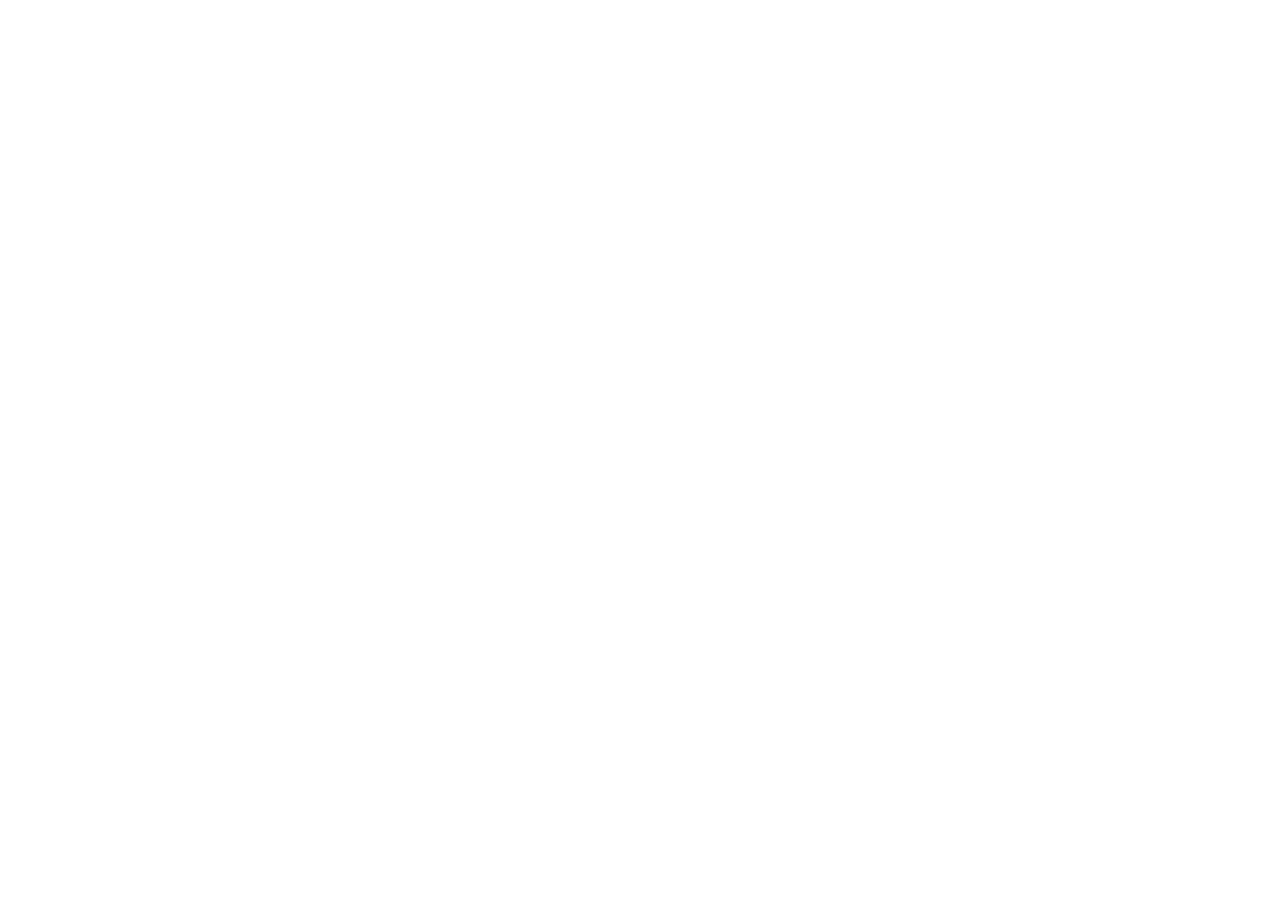
==== experiment/simulation/index.html @ 4bc2967a "Initial commit" ====
<!DOCTYPE html>
<html>
<head>
	<!-- Add CSS at the head of HTML file -->
    <link rel="stylesheet" href="./css/main.css">
</head>
<body>
		<!-- Your code goes here-->

	<!-- Add JS at the bottom of HTML file --> 
        <script src="./js/main.js"></script>
</body>
</html>
---- experiment/simulation/css/main.css ----
/* You CSS goes in here */
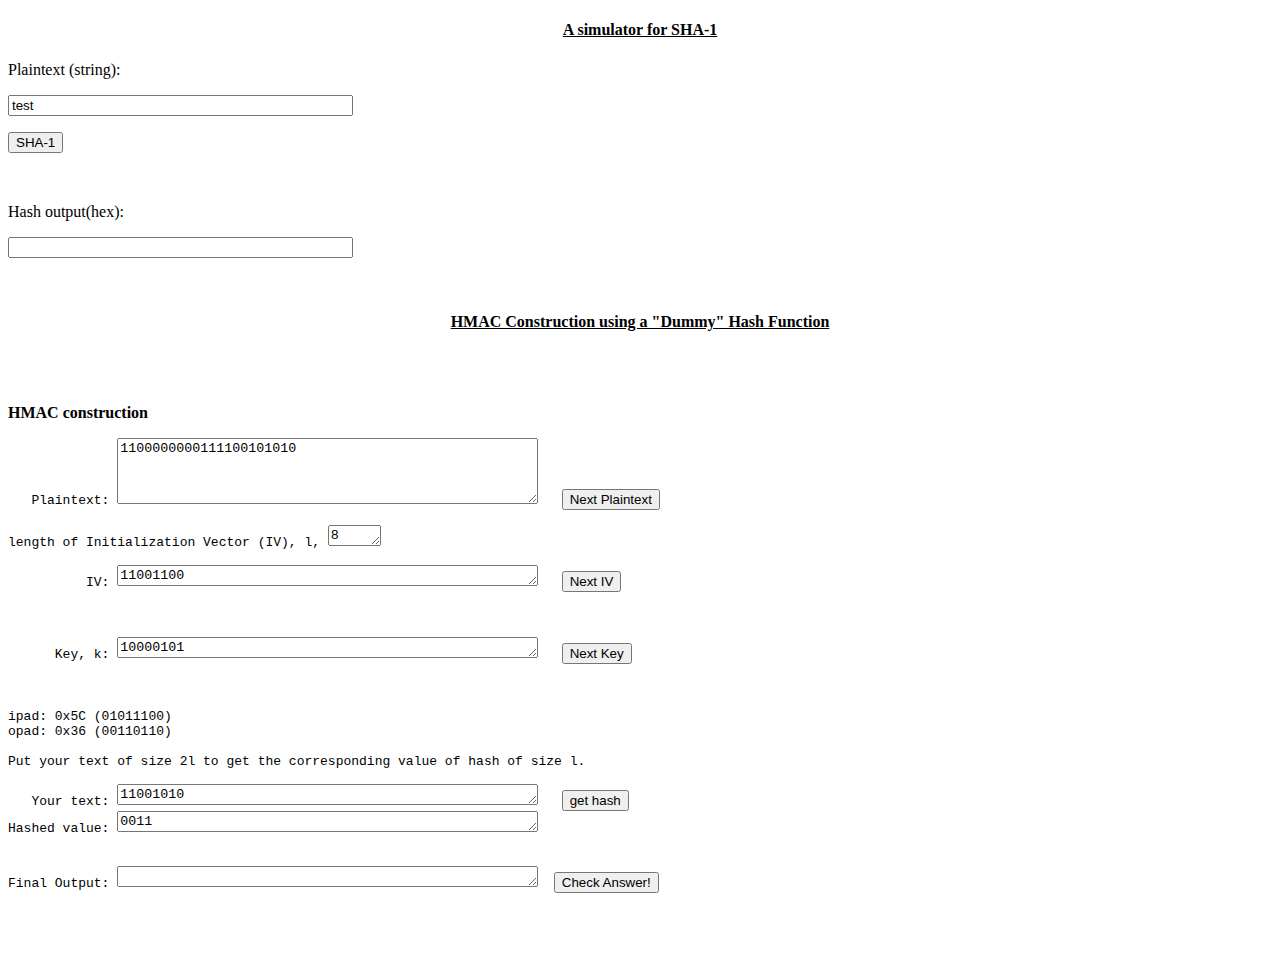
==== commit 7e2879a4: "fixed issues in json file" ====
--- a/experiment/simulation/index.html
+++ b/experiment/simulation/index.html
@@ -7,7 +7,53 @@
 <body>
 		<!-- Your code goes here-->
 
+<div class="content" id="experiment-article-section-4-content">
+                            <h4 style="text-align: center; text-decoration: underline;">A simulator for SHA-1</h4>
+                            <p>Plaintext (string): </p>
+                            <p>
+                                <input id="input" name="user_input" size="40" type="text" value="test"/> </p>
+                            <p>
+                                <input onclick="document.getElementById('hash_value').value = hex_sha1(document.getElementById('input').value)" type="button" value="SHA-1"/>
+                            </p>
+                            <br/>
+                            <p>Hash output(hex):</p>
+                            <p>
+                                <input id="hash_value" readonly="true" size="40" type="text" value=""/>
+                            </p>
+                            <br/>
+                        
+                            <h4 style="text-align: center; font-weight: bold; text-decoration: underline;">HMAC Construction using a "Dummy" Hash Function<br/>
+<br/></h4>
+                            <br/>
+                            <p><b>HMAC construction</b></p>
+                            <pre>   Plaintext: <textarea cols="50" id="plaintext" name="plaintext" rows="4">1100000000111100101010</textarea>   <input name="changePlainText" onclick="next_plain_text()" type="button" value="Next Plaintext"/> <br/>
+length of Initialization Vector (IV), l, <textarea cols="4" id="l" name="l" rows="1">8</textarea> <br/>
+          IV: <textarea cols="50" id="iv" name="iv" rows="1">11001100</textarea>   <input name="changeIV" onclick="next_IV()" type="button" value="Next IV"/><br/><br/><br/>
+      Key, k: <textarea cols="50" id="key" name="key" rows="1">10000101</textarea>   <input name="changeKey" onclick="next_Key()" type="button" value="Next Key"/><br/><br/><br/>
+ipad: 0x5C (01011100)
+opad: 0x36 (00110110) <br/>
+Put your text of size 2l to get the corresponding value of hash of size l.<br/>
+   Your text: <textarea cols="50" id="usertext" name="usertext" rows="1">11001010</textarea>   <input name="getHash" onclick="get_hash()" type="button" value="get hash"/>
+Hashed value: <textarea cols="50" id="hashvalue" name="hashvalue" readonly="readonly" rows="1">0011</textarea><br/><br/>
+Final Output: <textarea cols="50" id="cipherarea" name="output" rows="1"></textarea>  <input name="checkAnswer" onclick="checkAnswer()" type="button" value="Check Answer!"/>
+<div id="notification" style="width: 300px; height: 10px; padding-top: 20px;"></div>
+<br/><br/></pre>
+                            
+                        </div>
+
+		
 	<!-- Add JS at the bottom of HTML file --> 
-        <script src="./js/main.js"></script>
+        <script src="js/hmac.js" type="application/javascript"></script>
+        <script language="JavaScript" src="js/jsbn.js" type="text/javascript"></script>
+        <script language="JavaScript" src="js/sha1.js" type="text/javascript"></script>
+        <script language="JavaScript" src="js/base64.js" type="text/javascript"></script>
+        <script language="JavaScript" src="js/hmac.js" type="text/javascript"></script>
+        <script language="JavaScript" src="js/jsbn2.js" type="text/javascript"></script>
+        <script language="JavaScript" src="js/prng4.js" type="text/javascript"></script>
+        <script language="JavaScript" src="js/rng.js" type="text/javascript"></script>
+        <script language="JavaScript" src="js/rsa.js" type="text/javascript"></script>
+        <script language="JavaScript" src="js/rsa2.js" type="text/javascript"></script>
+        <script language="JavaScript" src="js/rsa-dss.js" type="text/javascript"></script>
+
 </body>
 </html>
